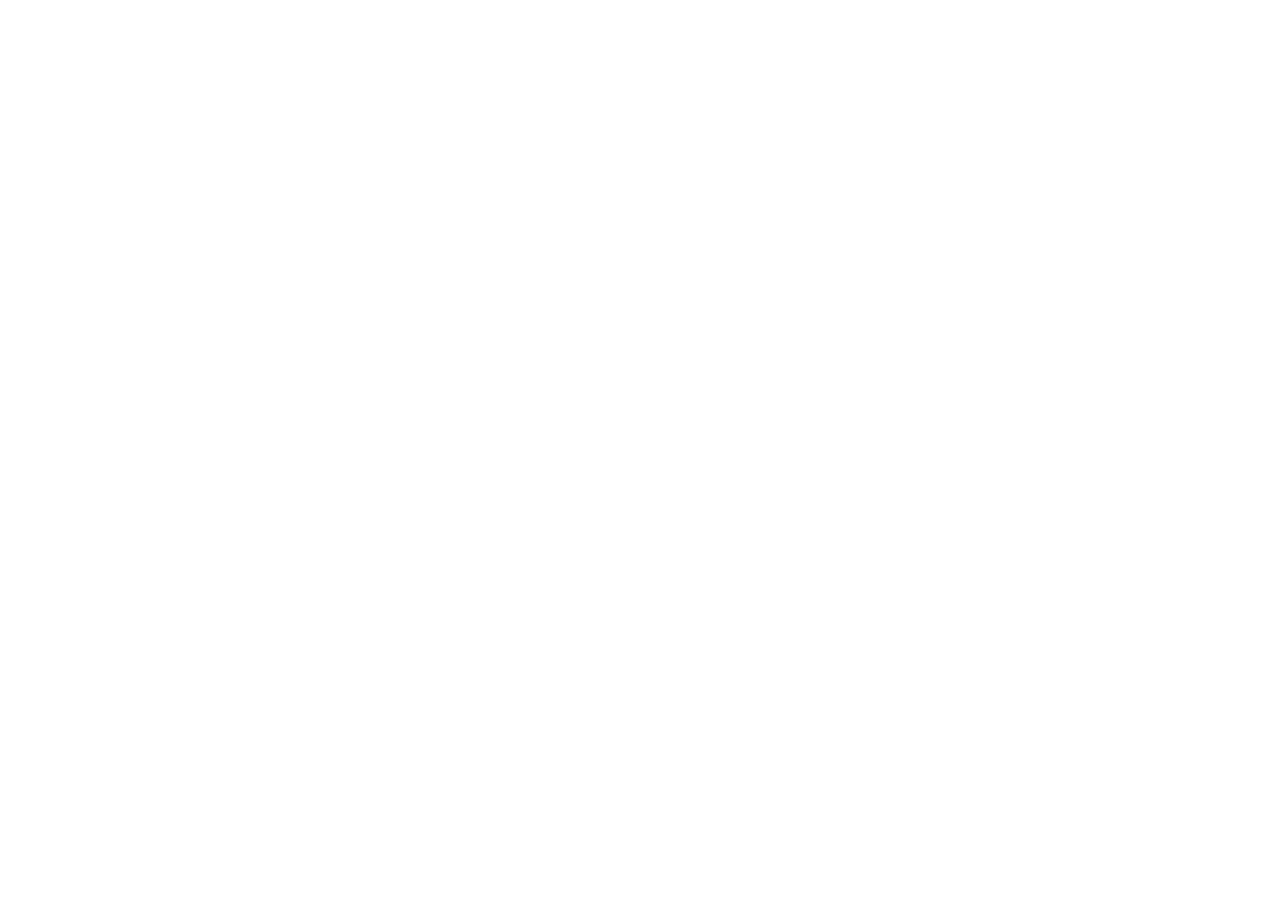
==== village.html @ 9cf06193 "my first commit" ====
<!DOCTYPE html>
<html lang="en">

<head>
    <meta name="viewport" content="width=device-width, initial-scale=1.0">

    <title>Village</title>

    <!-- favicon -->
    <link rel="icon" type="image/png" sizes="16x16" href="./resources/favicon/favicon-16x16.png">

    <!-- bootstrap -->
    <link href="https://cdn.jsdelivr.net/npm/bootstrap@5.1.3/dist/css/bootstrap.min.css" rel="stylesheet"
        integrity="sha384-1BmE4kWBq78iYhFldvKuhfTAU6auU8tT94WrHftjDbrCEXSU1oBoqyl2QvZ6jIW3" crossorigin="anonymous">
    <script src="https://cdn.jsdelivr.net/npm/bootstrap@5.1.3/dist/js/bootstrap.bundle.min.js"
        integrity="sha384-ka7Sk0Gln4gmtz2MlQnikT1wXgYsOg+OMhuP+IlRH9sENBO0LRn5q+8nbTov4+1p" crossorigin="anonymous">
    </script>

    <!-- css class -->
    <link rel="stylesheet" type="text/css" href="/css/combine.css">
</head>

<body>
    <div style="overflow: hidden;">
        <div class="container-fluid">
            <div>
                <spline-viewer>
                    <iframe src='https://my.spline.design/villagev2-37bf66cbc96562b2034c778c147218f4/' frameborder='0' width='100%' height='900px'></iframe>
                </spline-viewer>
            </div>
        </div>
    </div>

</body>

</html>
---- css/combine.css ----
@import url("https://fonts.googleapis.com/css2?family=Poppins:wght@500;900&display=swap");
@import url("https://fonts.googleapis.com/css?family=Roboto+Slab");
@import url('https://fonts.cdnfonts.com/css/tea-leaf-caps');


body {
    margin: 0;
    padding: 0;
    color: #97A546;
    font-family: "poppins", sans-serif;
    max-width: 100%;
    cursor: none;
}

#custom-cursor {
    width: 82px;
    height: 151px;
    position: absolute;
    background-size: cover;
    background-image: url(../resources/assets/normal.png);
    background-position: center;
  }

a {
    text-decoration: none;
    color: #97A546;
}

a:hover {
    color: #97A546;
}

.header {
    width: 400px;
    font-family: "Tea Leaf Caps", sans-serif;
    font-size: 360px;
    margin: 50px 15px 50px 50px;
    padding-top: 30px;
    line-height: 260px;
}

.header2 {
    font-family: Poppins;
    font-weight: 900;
    font-size: 100px;
    margin-top: 200px;
    line-height: 120px;
}

/* -----------------------------------homepage-------------------------------------- */

.homeSec {
    height: 100vh;
    font-family: "poppins", sans-serif;
    font-weight: 500;
    font-size: 32px;
}

.homeSec:nth-child(1) {
    height: 220vh;
    background-color: #FFFBF6;
    color: #97A546;
    position: relative;
}

.homeSec:nth-child(2) {
    background-image: url(../resources/assets/bg1.png);
    background-size: contain;
    color: #FFFBF6;
    position: relative;
}

.homeSec:nth-child(3) {
    height: 7088px;
    width: 1947px;
    background-image: url(../resources/assets/bg4.png);
    background-size: cover;
    background-repeat: no-repeat;
    color: #FFFBF6;
    position: relative; 
}

.homeSec:nth-child(4),
.homeSec:nth-child(8) {
    height: 100vh;
    background-image: url(../resources/assets/pattern.png);
    background-size: cover;
    background-repeat: no-repeat;
    color: #617142;
    position: relative;
}

.homeSec:nth-child(5) {
    height: 125vh;
    background-color: #FFFBF6;
    color: #617142;
    position: relative;
}

.homeSec:nth-child(6) {
    height: 115vh;
    background-image: url(../resources/assets/bg5.png);
    background-size: cover;
    background-repeat: no-repeat;
    background-position: center;
    color: #FFFBF6;
    position: relative;
}

.homeSec:nth-child(7) {
    background-color: #FFFBF6;
    color: #617142;
    position: relative;
}

.homeSec:nth-child(9) {
    background-color: #FFFBF6;
    color: #617142;
    position: relative;
}

.homeSec:nth-child(10) {
    background-image: url(../resources/assets/bg.gif);
    background-size: cover;
    background-repeat: no-repeat;
    color: #97A546;
    position: relative;
}

#besisi,
#visitVillage,
#spiritual,
#paint {
    cursor: none;
}
  
.boldQues {
    font-family: Poppins;
    font-weight: 900;
    font-size: 340px;
    margin: 200px 15px 50px 50px;
    padding-top: 25px;
    line-height: 340px;
    text-align: center;
}

.leftText {
    font-family: Poppins;
    font-weight: 900;
    font-size: 100px;
    margin-left: 68px;
    line-height: 120px;
}

.middleText {
    font-family: Poppins;
    font-weight: 900;
    font-size: 60px;
    line-height: 72px;
    text-align: center;
}

.teaLeafText {
    font-family: "Tea Leaf Caps", sans-serif;
    font-size: 260px;
    line-height: 312px;
    text-align: center;
}

.intro {
    color: #617142;
    margin-top: 230px;
}

.actually {
    color: #97A546;
    font-size: 260px;
    line-height: 300px;
    text-align: center;
}

.gallery {
    margin: -200px 0;
}

.laut {
    width: 100%;
    position: absolute;
    bottom: 1400px;
}

.lautContent {
    display: flex;
    height: 100vh;
    width: 100%;
    flex: 1;
    z-index: 1;
}

.jungle {
    width: 100%;
    position: absolute;
    bottom: 0;
}

.jungleContent {
    display: flex;
    height: 100vh;
    width: 100%;
    flex: 1;
    z-index: 1;
    justify-content: center;
}
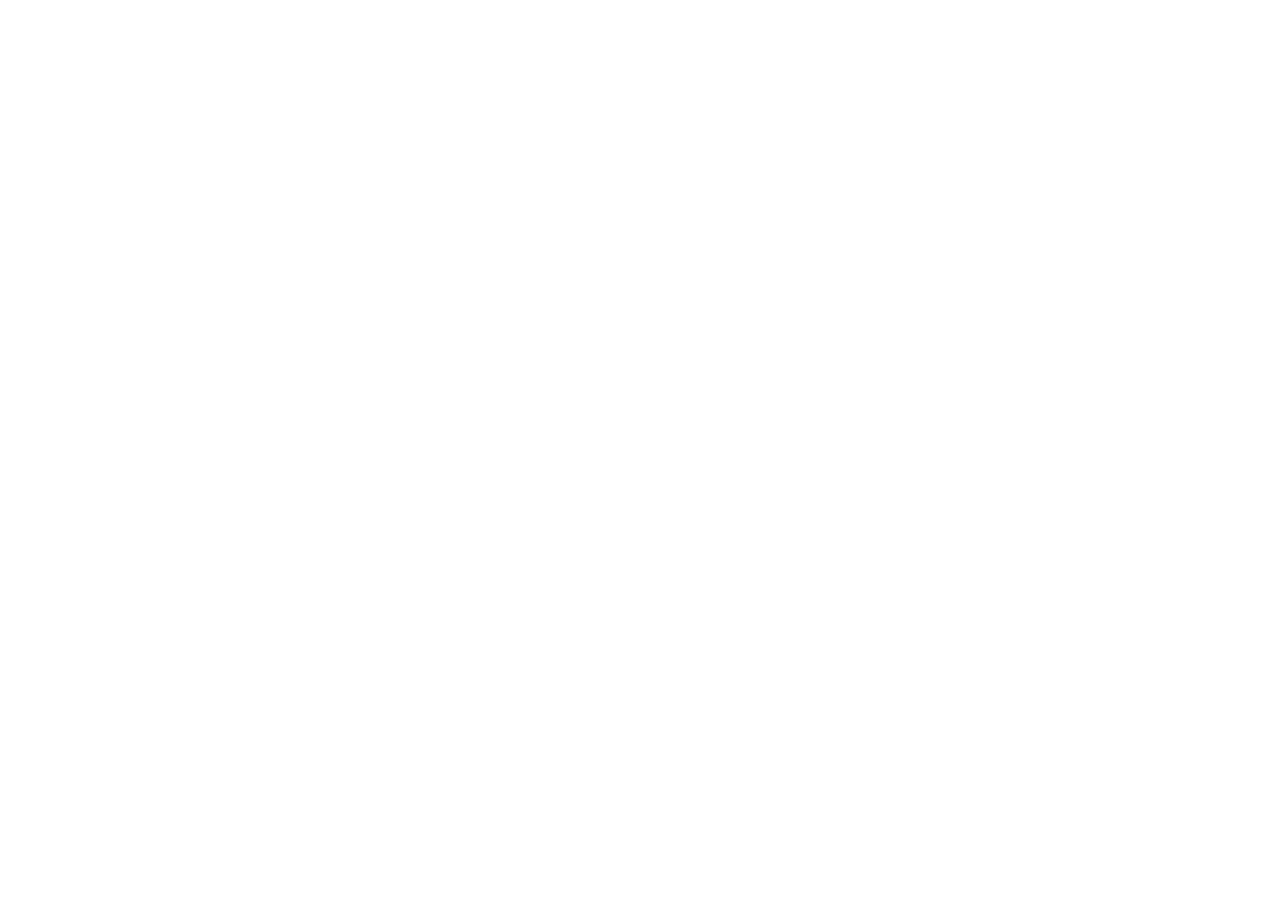
==== commit 3c548c1e: "my first commit" ====
--- a/village.html
+++ b/village.html
@@ -25,7 +25,7 @@
         <div class="container-fluid">
             <div>
                 <spline-viewer>
-                    <iframe src='https://my.spline.design/villagev2-37bf66cbc96562b2034c778c147218f4/' frameborder='0' width='100%' height='900px'></iframe>
+                    <iframe src='https://my.spline.design/villagev2-37bf66cbc96562b2034c778c147218f4/' frameborder='0' width='100%' height='100%'></iframe>
                 </spline-viewer>
             </div>
         </div>
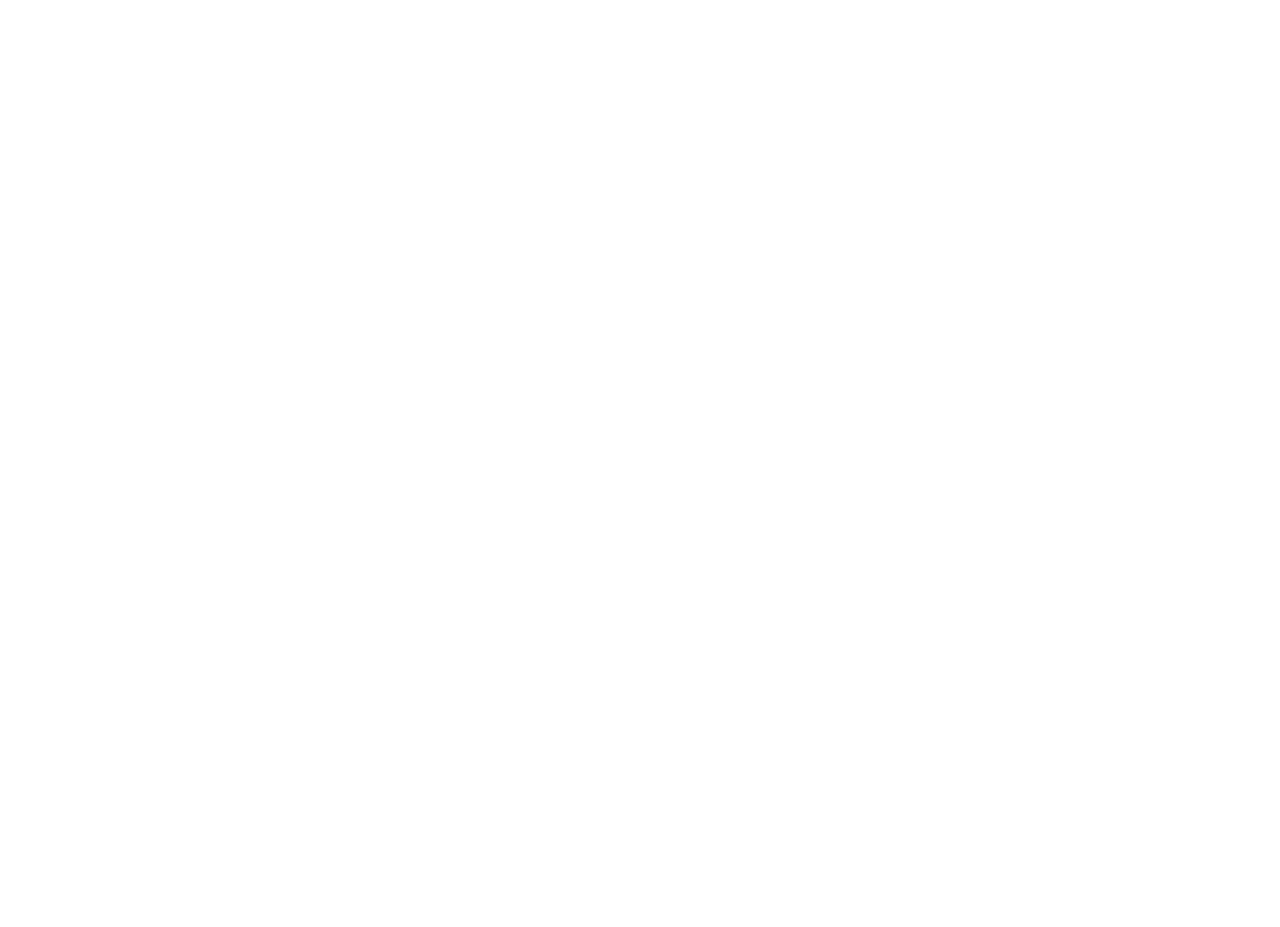
==== commit 90a2d4c8: "my first commit" ====
--- a/village.html
+++ b/village.html
@@ -25,7 +25,7 @@
         <div class="container-fluid">
             <div>
                 <spline-viewer>
-                    <iframe src='https://my.spline.design/villagev2-37bf66cbc96562b2034c778c147218f4/' frameborder='0' width='100%' height='100%'></iframe>
+                    <iframe src='https://my.spline.design/villagev2-37bf66cbc96562b2034c778c147218f4/' frameborder='0' width='100%' height='920px'></iframe>
                 </spline-viewer>
             </div>
         </div>
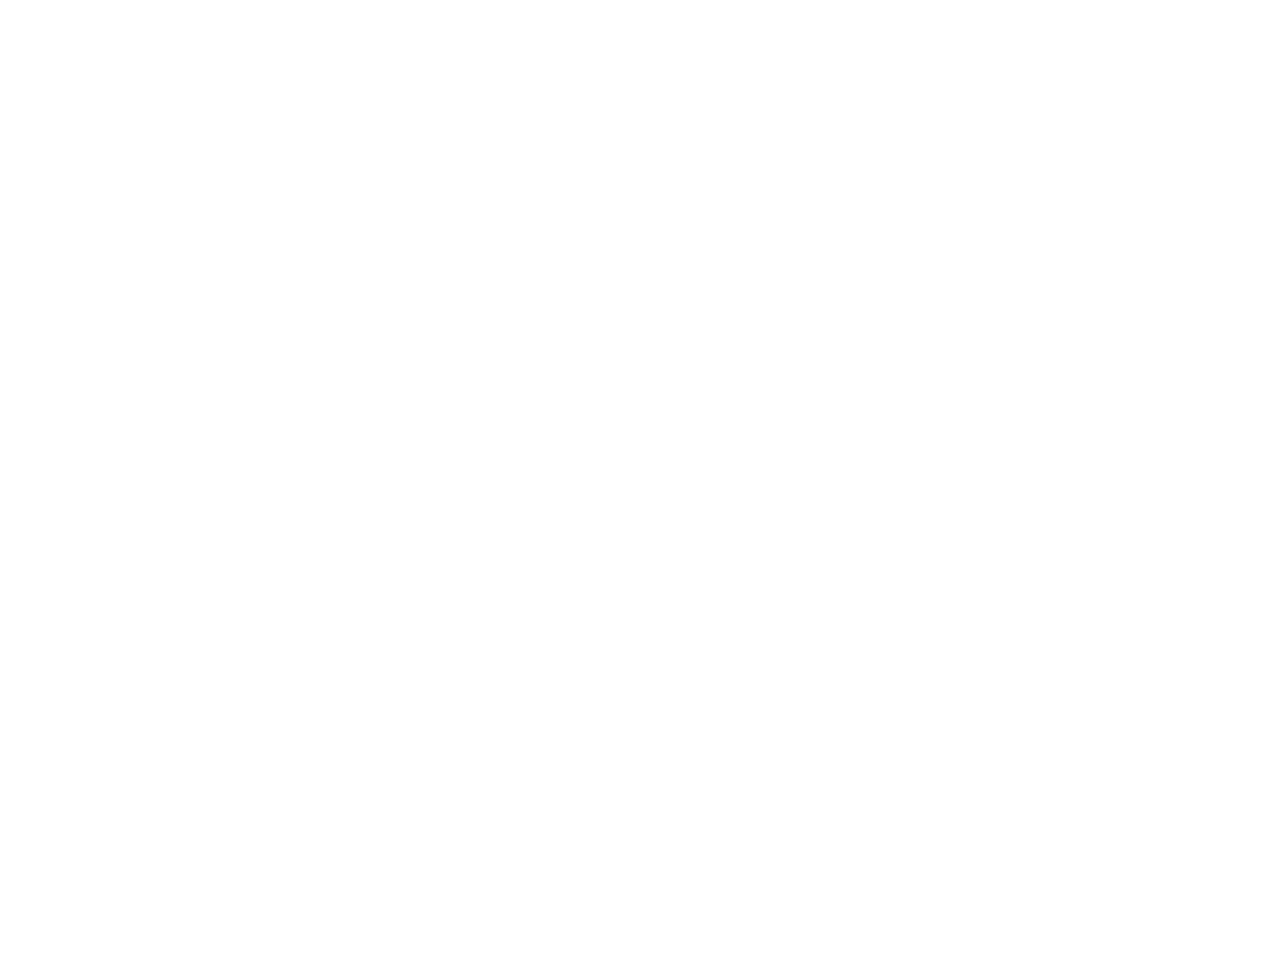
==== commit c5c76340: "my first commit" ====
--- a/village.html
+++ b/village.html
@@ -25,7 +25,7 @@
         <div class="container-fluid">
             <div>
                 <spline-viewer>
-                    <iframe src='https://my.spline.design/villagev2-37bf66cbc96562b2034c778c147218f4/' frameborder='0' width='100%' height='920px'></iframe>
+                    <iframe src='https://my.spline.design/villagev3-a2f22f74fae87171877d3e292f821a59/' frameborder='0' width='100%' height='950px'></iframe>
                 </spline-viewer>
             </div>
         </div>
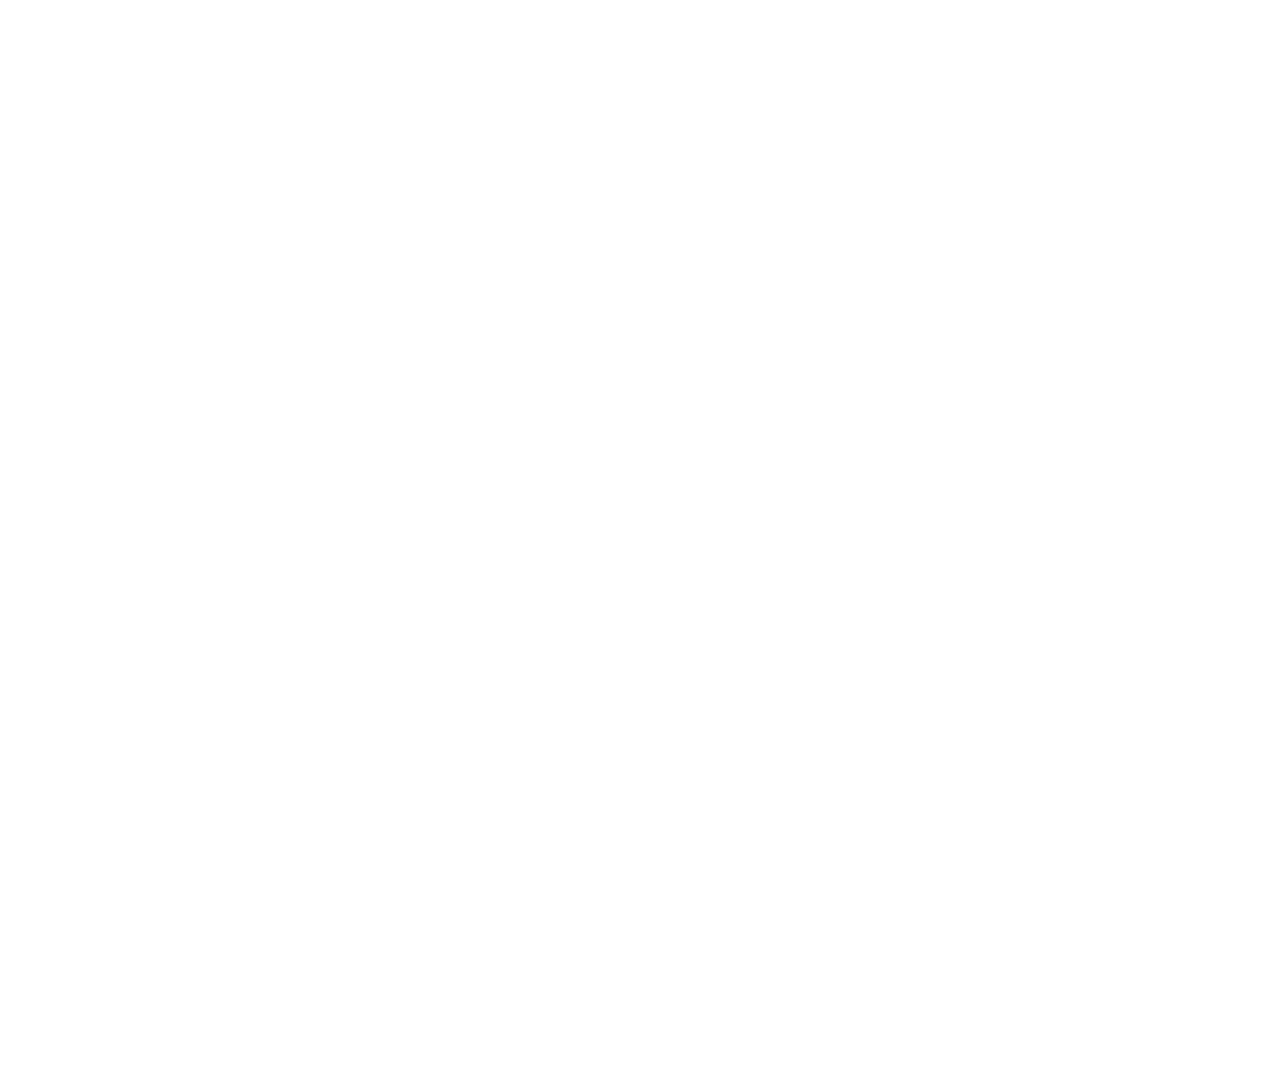
==== commit bf1d2e0e: "my first commit" ====
--- a/village.html
+++ b/village.html
@@ -25,7 +25,7 @@
         <div class="container-fluid">
             <div>
                 <spline-viewer>
-                    <iframe src='https://my.spline.design/villagev3-a2f22f74fae87171877d3e292f821a59/' frameborder='0' width='100%' height='950px'></iframe>
+                    <iframe src='https://my.spline.design/villagev3-a2f22f74fae87171877d3e292f821a59/' frameborder='0' width='100%' height='1080px'></iframe>
                 </spline-viewer>
             </div>
         </div>
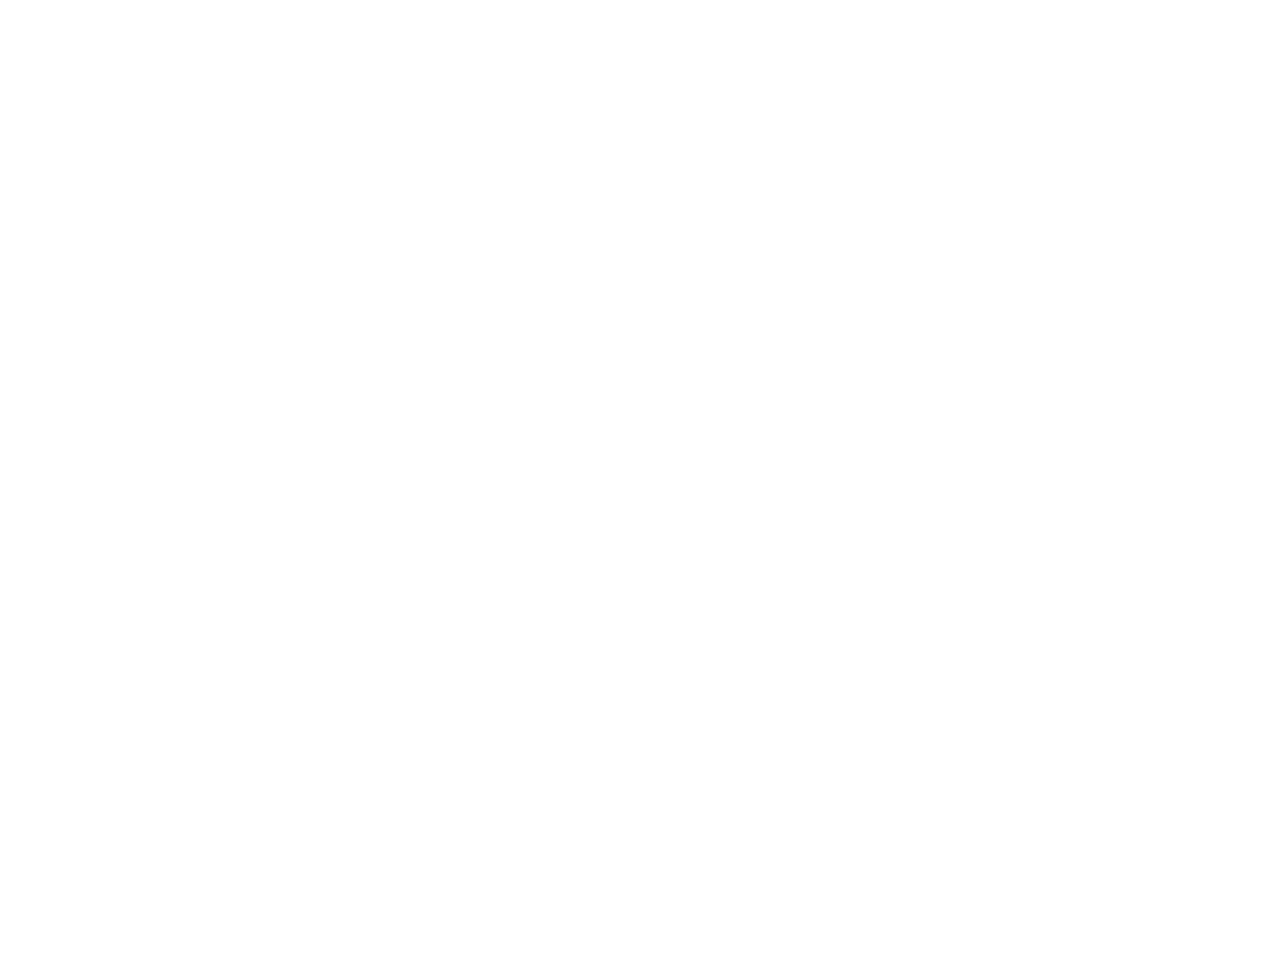
==== commit e022a419: "my first commit" ====
--- a/village.html
+++ b/village.html
@@ -25,7 +25,7 @@
         <div class="container-fluid">
             <div>
                 <spline-viewer>
-                    <iframe src='https://my.spline.design/villagev3-a2f22f74fae87171877d3e292f821a59/' frameborder='0' width='100%' height='1080px'></iframe>
+                    <iframe src='https://my.spline.design/villagev3-a2f22f74fae87171877d3e292f821a59/' frameborder='0' width='100%' height='950px'></iframe>
                 </spline-viewer>
             </div>
         </div>
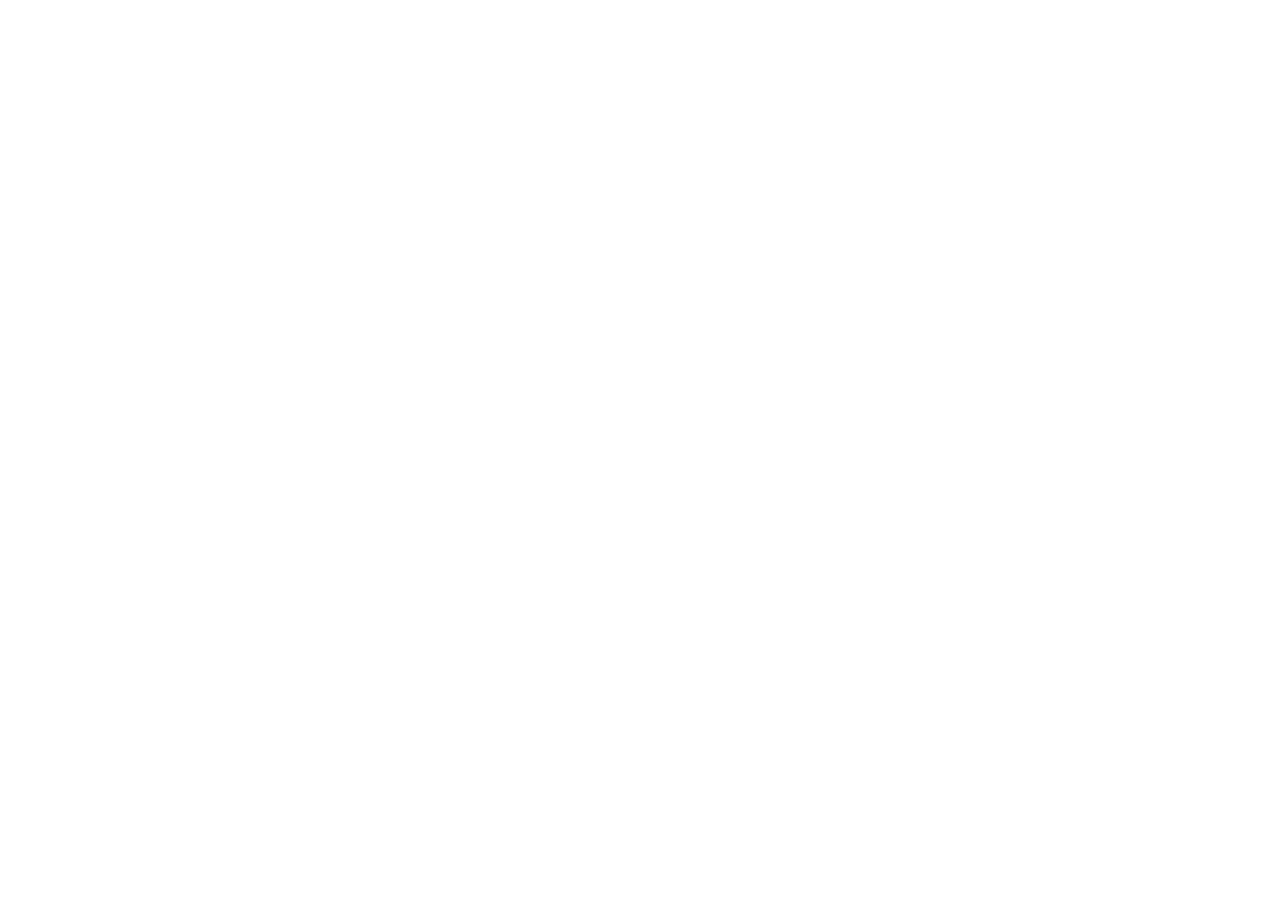
==== commit 246705c3: "my first commit" ====
--- a/village.html
+++ b/village.html
@@ -25,7 +25,7 @@
         <div class="container-fluid">
             <div>
                 <spline-viewer>
-                    <iframe src='https://my.spline.design/villagev3-a2f22f74fae87171877d3e292f821a59/' frameborder='0' width='100%' height='950px'></iframe>
+                    <iframe src='https://my.spline.design/villagev3-a2f22f74fae87171877d3e292f821a59/' frameborder='0' width='100%' height='900px'></iframe>
                 </spline-viewer>
             </div>
         </div>
